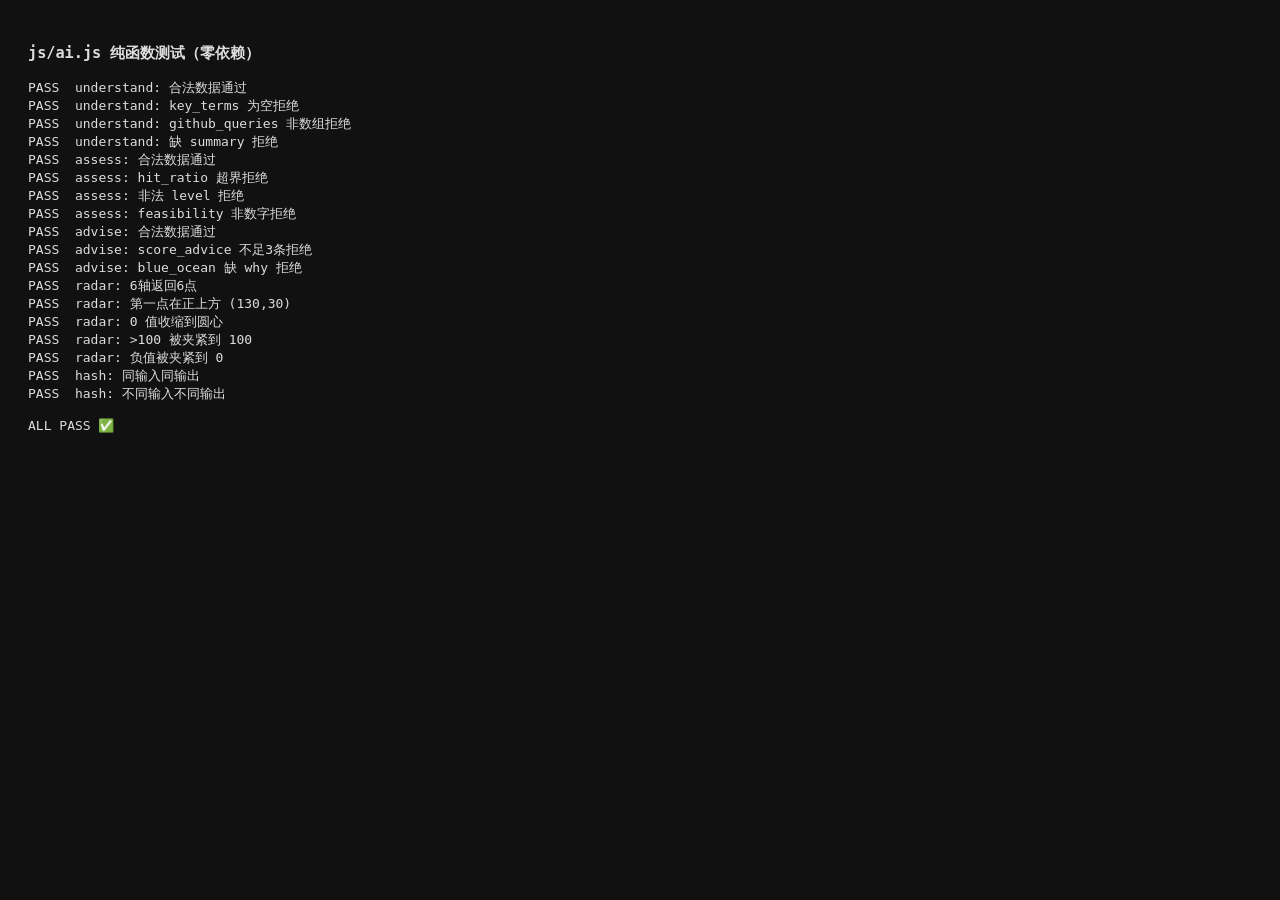
==== tests/ai.test.html @ 57fe5322 "feat: AI client layer with prompt building, schema validation, cache" ====
<!DOCTYPE html>
<html>
<head><meta charset="utf-8"><title>HackAI unit tests</title>
<style>body{font-family:monospace;background:#111;color:#ddd;padding:20px}</style></head>
<body>
<h3>js/ai.js 纯函数测试（零依赖）</h3>
<pre id="out">loading...</pre>
<script src="../js/ai.js?v=1"></script>
<script>
const out = []; let failed = 0;
function assert(name, cond) { out.push((cond ? 'PASS' : 'FAIL') + '  ' + name); if (!cond) failed++; }
try {
  const T = window.HackAI._internal.TASKS;

  // ---- understand schema ----
  const goodU = { summary:'s', target_user:'u', core_scenario:'c',
    search_query_en:'a b', search_query_zh:'甲乙',
    github_queries:['"a b"'], key_terms:['a','甲'] };
  assert('understand: 合法数据通过', T.understand.valid(goodU));
  assert('understand: key_terms 为空拒绝', !T.understand.valid({ ...goodU, key_terms: [] }));
  assert('understand: github_queries 非数组拒绝', !T.understand.valid({ ...goodU, github_queries: 'x' }));
  assert('understand: 缺 summary 拒绝', !T.understand.valid({ ...goodU, summary: '' }));

  // ---- assess schema ----
  const goodA = { results:[{index:0,relevant:true,reason:'r'}], hit_ratio:0.4,
    matched_patterns:[{id:'todo_app',match_ratio:0.8,reason:'r'}],
    matched_boosters:['elderly'],
    social_demand:{level:'strong',reason:'r'},
    feasibility:70, demand_strength:60, differentiation_space:50 };
  assert('assess: 合法数据通过', T.assess.valid(goodA));
  assert('assess: hit_ratio 超界拒绝', !T.assess.valid({ ...goodA, hit_ratio: 1.5 }));
  assert('assess: 非法 level 拒绝', !T.assess.valid({ ...goodA, social_demand:{level:'huge',reason:''} }));
  assert('assess: feasibility 非数字拒绝', !T.assess.valid({ ...goodA, feasibility:'high' }));

  // ---- advise schema ----
  const goodC = { score_advice:[
      {dimension:'originality',why:'w',how:'h'},
      {dimension:'scarcity',why:'w',how:'h'},
      {dimension:'meaning',why:'w',how:'h'}],
    differentiation:['d1'], blue_ocean:[{direction:'银发经济科技',why:'w'}] };
  assert('advise: 合法数据通过', T.advise.valid(goodC));
  assert('advise: score_advice 不足3条拒绝', !T.advise.valid({ ...goodC, score_advice: goodC.score_advice.slice(0,2) }));
  assert('advise: blue_ocean 缺 why 拒绝', !T.advise.valid({ ...goodC, blue_ocean:[{direction:'x'}] }));

  // ---- radar geometry ----
  const pts = window.HackAI.computeRadarPoints([100,100,100,100,100,100], 260, 100);
  assert('radar: 6轴返回6点', pts.length === 6);
  assert('radar: 第一点在正上方 (130,30)', Math.abs(pts[0].x-130)<1e-6 && Math.abs(pts[0].y-30)<1e-6);
  const zero = window.HackAI.computeRadarPoints([0,0,0], 260, 100);
  assert('radar: 0 值收缩到圆心', zero.every(p => Math.abs(p.x-130)<1e-6 && Math.abs(p.y-130)<1e-6));
  assert('radar: >100 被夹紧到 100', Math.abs(window.HackAI.computeRadarPoints([200],260,100)[0].y - 30) < 1e-6);
  assert('radar: 负值被夹紧到 0', Math.abs(window.HackAI.computeRadarPoints([-5],260,100)[0].y - 130) < 1e-6);

  // ---- hashStr ----
  const h = window.HackAI._internal.hashStr;
  assert('hash: 同输入同输出', h('abc') === h('abc'));
  assert('hash: 不同输入不同输出', h('abc') !== h('abd'));
} catch (e) {
  out.push('CRASH: ' + e.message); failed++;
}
document.getElementById('out').textContent =
  out.join('\n') + '\n\n' + (failed ? failed + ' FAILED ❌' : 'ALL PASS ✅');
</script>
</body>
</html>
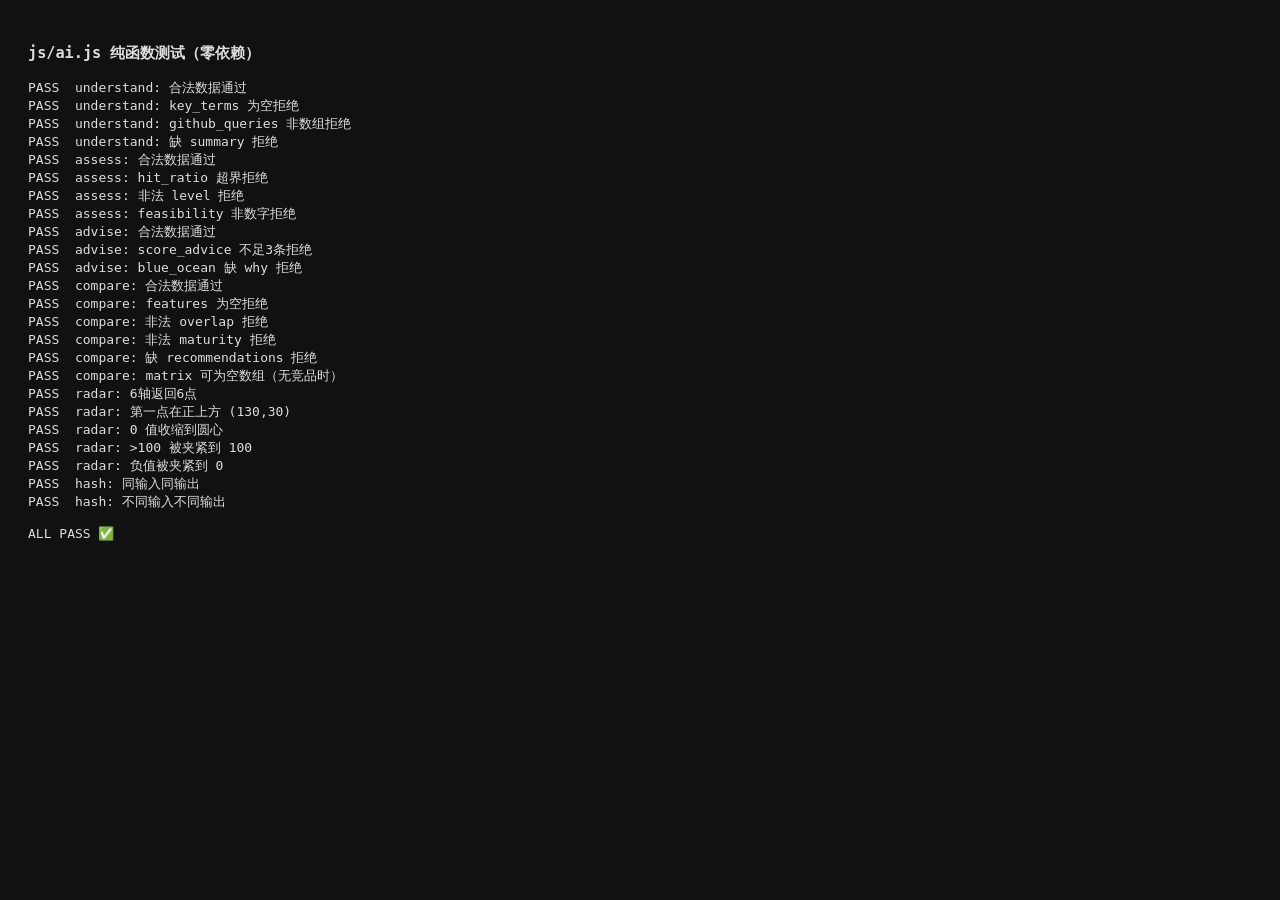
==== commit aba4dfe2: "feat: feature-level comparison matrix (compare task), deepseek-v4-flash default, Cloudflare UA fix -" ====
--- a/tests/ai.test.html
+++ b/tests/ai.test.html
@@ -5,7 +5,7 @@
 <body>
 <h3>js/ai.js 纯函数测试（零依赖）</h3>
 <pre id="out">loading...</pre>
-<script src="../js/ai.js?v=1"></script>
+<script src="../js/ai.js?v=2"></script>
 <script>
 const out = []; let failed = 0;
 function assert(name, cond) { out.push((cond ? 'PASS' : 'FAIL') + '  ' + name); if (!cond) failed++; }
@@ -42,6 +42,22 @@
   assert('advise: score_advice 不足3条拒绝', !T.advise.valid({ ...goodC, score_advice: goodC.score_advice.slice(0,2) }));
   assert('advise: blue_ocean 缺 why 拒绝', !T.advise.valid({ ...goodC, blue_ocean:[{direction:'x'}] }));
 
+  // ---- compare schema ----
+  const goodM = { features:['提醒','识别'],
+    matrix:[
+      {feature:'提醒', overlap:'high', maturity:'mature', leaders:['MediSafe'], note:'n'},
+      {feature:'识别', overlap:'none', maturity:'absent', leaders:[], note:''}],
+    mature:['提醒已有成熟实现'], gaps:['方言语音'], competitor_unique:['家属通知'],
+    recommendations:['主打差异点1'] };
+  assert('compare: 合法数据通过', T.compare.valid(goodM));
+  assert('compare: features 为空拒绝', !T.compare.valid({ ...goodM, features: [] }));
+  assert('compare: 非法 overlap 拒绝', !T.compare.valid({ ...goodM,
+    matrix:[{feature:'x', overlap:'huge', maturity:'mature'}] }));
+  assert('compare: 非法 maturity 拒绝', !T.compare.valid({ ...goodM,
+    matrix:[{feature:'x', overlap:'high', maturity:'done'}] }));
+  assert('compare: 缺 recommendations 拒绝', !T.compare.valid({ ...goodM, recommendations: undefined }));
+  assert('compare: matrix 可为空数组（无竞品时）', T.compare.valid({ ...goodM, matrix: [] }));
+
   // ---- radar geometry ----
   const pts = window.HackAI.computeRadarPoints([100,100,100,100,100,100], 260, 100);
   assert('radar: 6轴返回6点', pts.length === 6);
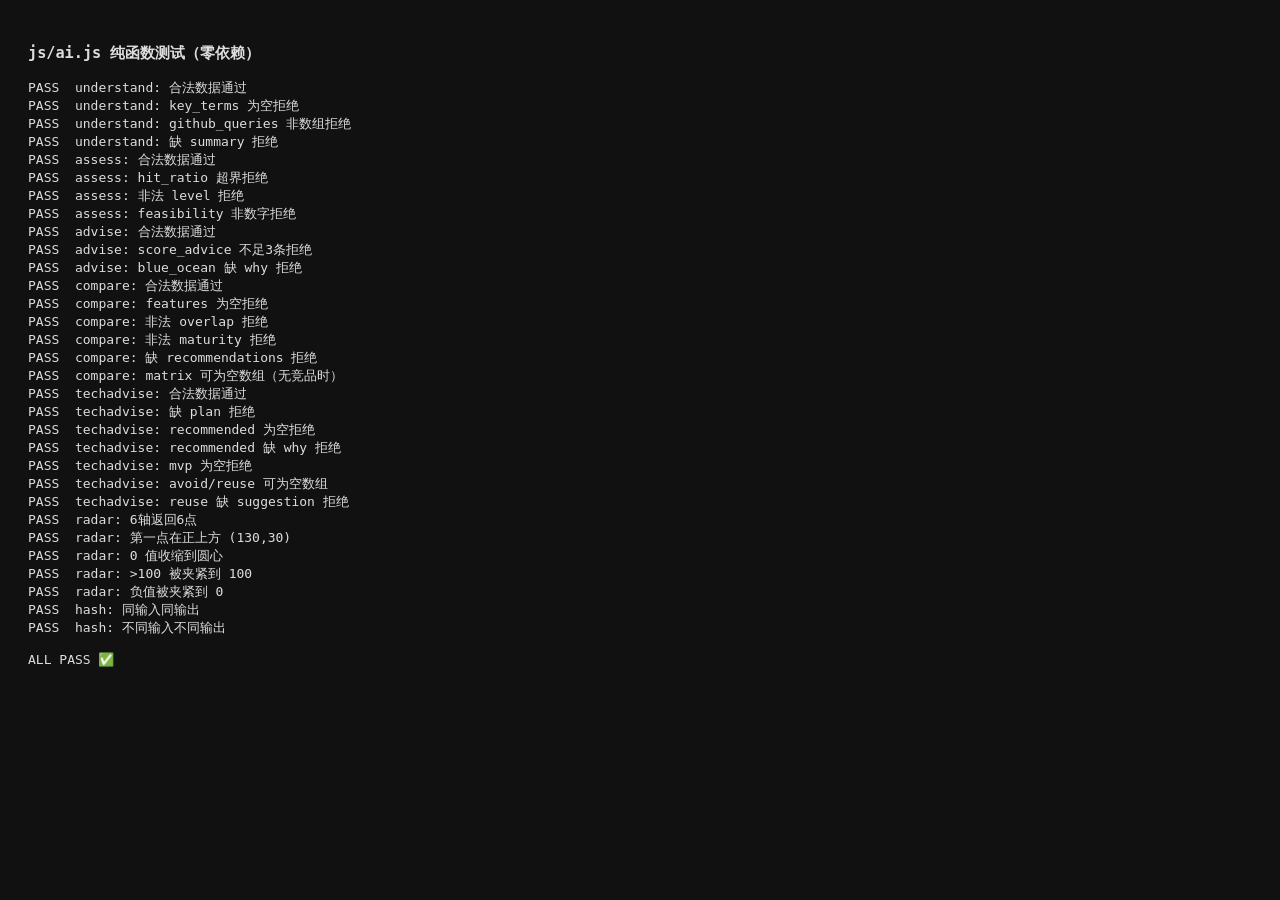
==== commit d774585b: "feat: AI stack advisor bridges topic review into tech selection Stage 1 produced rich semantics (sum" ====
--- a/tests/ai.test.html
+++ b/tests/ai.test.html
@@ -5,7 +5,7 @@
 <body>
 <h3>js/ai.js 纯函数测试（零依赖）</h3>
 <pre id="out">loading...</pre>
-<script src="../js/ai.js?v=2"></script>
+<script src="../js/ai.js?v=3"></script>
 <script>
 const out = []; let failed = 0;
 function assert(name, cond) { out.push((cond ? 'PASS' : 'FAIL') + '  ' + name); if (!cond) failed++; }
@@ -58,6 +58,23 @@
   assert('compare: 缺 recommendations 拒绝', !T.compare.valid({ ...goodM, recommendations: undefined }));
   assert('compare: matrix 可为空数组（无竞品时）', T.compare.valid({ ...goodM, matrix: [] }));
 
+  // ---- techadvise schema ----
+  const goodT = { plan:'budget', plan_reason:'r',
+    recommended:[{tech:'Vue.js', role:'前端', why:'w'}, {tech:'SQLite', role:'存储', why:'w'}],
+    avoid:[{tech:'Spring Boot (Java)', why:'太重'}],
+    reuse:[{capability:'用药提醒', suggestion:'用现成开源库'}],
+    risks:['0基础团队配置时间可能超预算'],
+    mvp:['先做提醒闭环','再接方言语音'] };
+  assert('techadvise: 合法数据通过', T.techadvise.valid(goodT));
+  assert('techadvise: 缺 plan 拒绝', !T.techadvise.valid({ ...goodT, plan: undefined }));
+  assert('techadvise: recommended 为空拒绝', !T.techadvise.valid({ ...goodT, recommended: [] }));
+  assert('techadvise: recommended 缺 why 拒绝', !T.techadvise.valid({ ...goodT,
+    recommended:[{tech:'Vue.js', role:'前端'}] }));
+  assert('techadvise: mvp 为空拒绝', !T.techadvise.valid({ ...goodT, mvp: [] }));
+  assert('techadvise: avoid/reuse 可为空数组', T.techadvise.valid({ ...goodT, avoid: [], reuse: [] }));
+  assert('techadvise: reuse 缺 suggestion 拒绝', !T.techadvise.valid({ ...goodT,
+    reuse:[{capability:'x'}] }));
+
   // ---- radar geometry ----
   const pts = window.HackAI.computeRadarPoints([100,100,100,100,100,100], 260, 100);
   assert('radar: 6轴返回6点', pts.length === 6);
